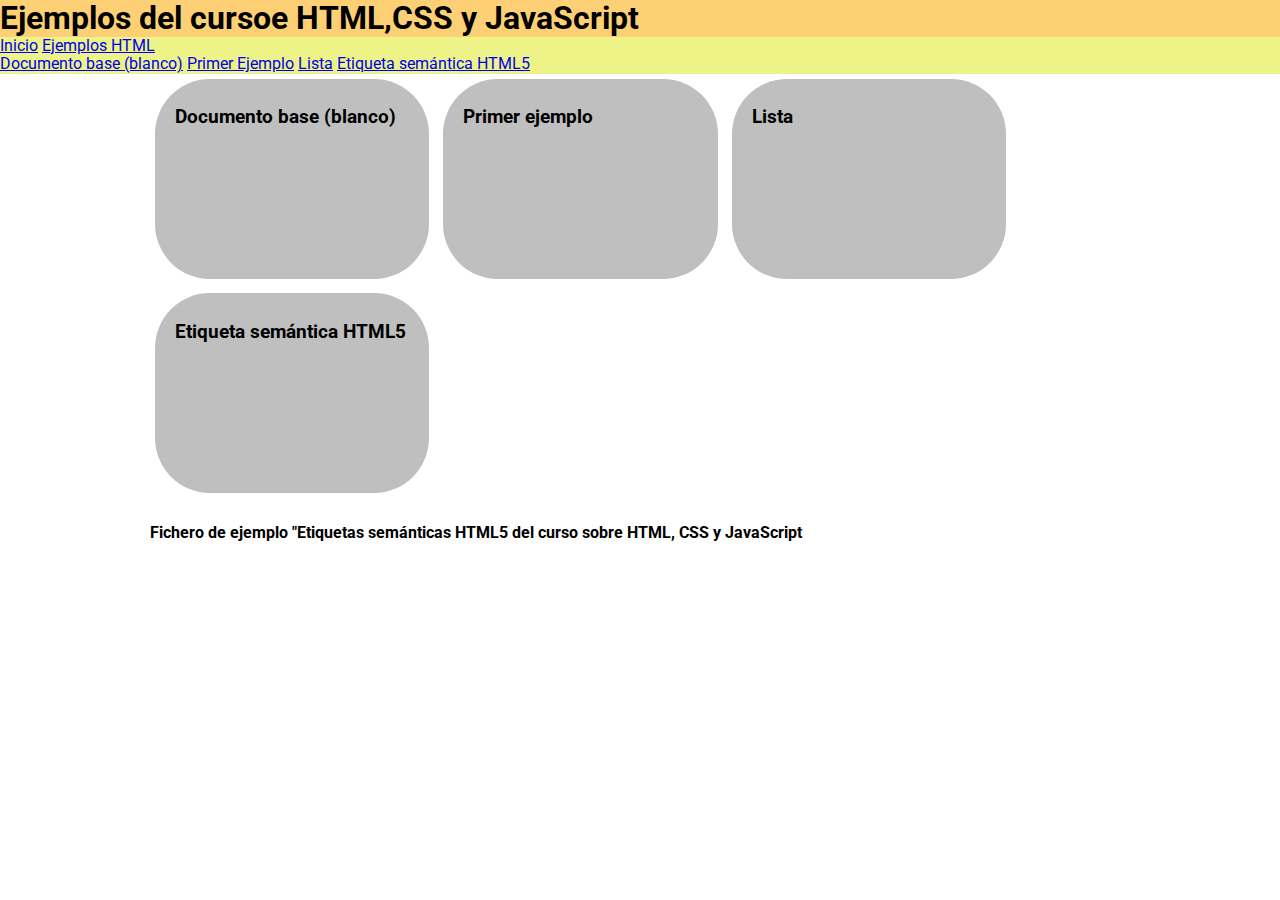
==== index3.html @ 077b2b0d "Commint parte dos curso" ====
<!DOCTYPE html>
<html>
<head>
	<meta charset="utf-8">
	<meta http-equiv="X-UA-Compatible" content="IE=edge">
	<title>Ejemplos del Curso</title>
	<link rel="stylesheet" href="css/normalize.css">
	<link rel="stylesheet" type="text/css" href="css/design2.css">
</head>
<body>
	<header>	
		<h1>Ejemplos del cursoe HTML,CSS y JavaScript</h1>

		<nav>
			<ul>
				<li><a href="#" title="">Inicio</a></li>
				<li><a href="#" title="">Ejemplos HTML</a></li>
				<ul>
					<li><a href="#">Documento base (blanco)</a></li>
					<li><a href="#">Primer Ejemplo</a></li>
					<li><a href="#">Lista</a></li>
					<li><a href="#">Etiqueta semántica HTML5</a></li>
				</ul>
			</ul>
		</nav>
	</header>

	<section>
		<article>
			<h3>Documento base (blanco)</h3>
		</article>
		<article>
			<h3>Primer ejemplo</h3>
		</article>
		<article>
			<h3>Lista</h3>
		</article>
		<article>
			<h3>Etiqueta semántica HTML5</h3>
		</article>
		<h4>Fichero de ejemplo "Etiquetas semánticas HTML5 del curso sobre HTML, CSS y JavaScript</h4>
	</section>

</body>
</html>
---- css/design2.css ----
@import url('https://fonts.googleapis.com/css?family=Roboto');

body{
	font-family: 'Roboto', sans-serif;
}

header{
	background: red;
}

h1{
	position: relative;
	width: 100%;
	background: #FED075;
	margin: 0px;
}

nav{
	position: relative;
	background: #EDF386;
	margin: 0px;
}

ul{
	margin: 0px;
	padding: 0px;
}

ul li{
	display: inline-block;
}

section{
	width: 980px;
	padding: 0px;
	margin: 0px auto;
}

section article{
	position: relative;
	width: 28%;
	height: 200px;
	display: inline-block;
	background: #BFBFBF;
	margin: 5px 5px;
	border-radius: 55px;
}

section article h3{
	position: absolute;
	top: 10px;
	left: 20px;
}
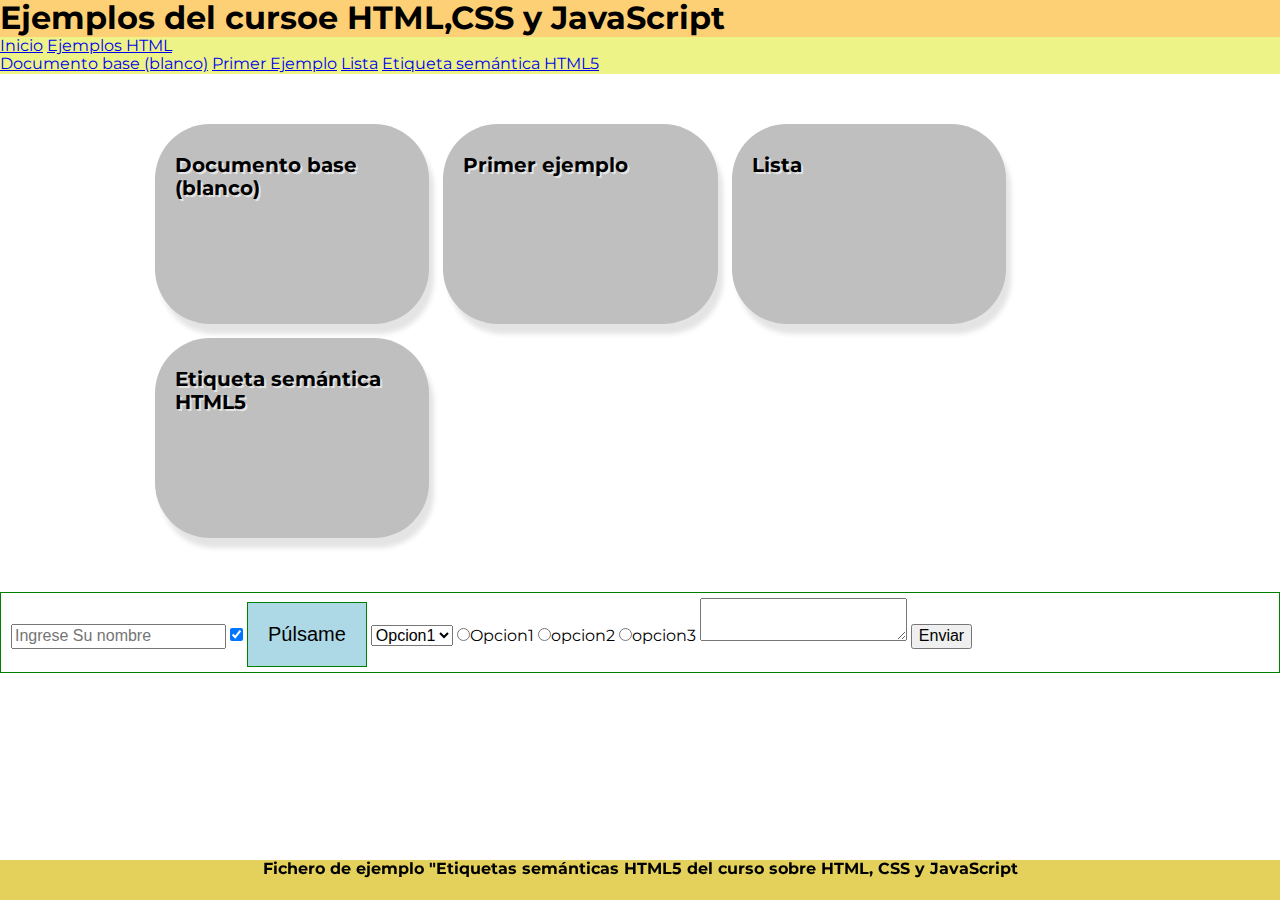
==== commit 1cb1b643: "Fin de 2da parte de las clases" ====
--- a/index3.html
+++ b/index3.html
@@ -6,6 +6,7 @@
 	<title>Ejemplos del Curso</title>
 	<link rel="stylesheet" href="css/normalize.css">
 	<link rel="stylesheet" type="text/css" href="css/design2.css">
+	<link rel="shortcut icon" type="image/x-icon" href="img/gato.ico">
 </head>
 <body>
 	<header>	
@@ -38,8 +39,34 @@
 		<article>
 			<h3>Etiqueta semántica HTML5</h3>
 		</article>
+		<video>
+			
+		</video>
+		
+		<audio src="">
+			
+		</audio>
+	</section>
+
+	<form action="result.php" method="post" accept-charset="utf-8">
+		<input type="text" name="" value="" placeholder="Ingrese Su nombre">
+		<input type="checkbox" name="" value="" placeholder="" checked>
+		<input type="button" name="" value="Púlsame" placeholder="">
+		<select name="destino" id="destino">
+			<option value="1">Opcion1</option>
+			<option value="2">Opcion2</option>
+		</select>
+		<input type="radio" name="radios" id="opr1">Opcion1
+		<input type="radio" name="radios" id="opr1">opcion2
+		<input type="radio" name="radios" id="opr1">opcion3
+		<textarea name="artex" id="artex"></textarea>
+		<input type="submit" name="" value="Enviar" placeholder="">
+		<input type="hidden" name="oculto" value="37" placeholder="">
+	</form>
+
+	<footer>
 		<h4>Fichero de ejemplo "Etiquetas semánticas HTML5 del curso sobre HTML, CSS y JavaScript</h4>
-	</section>
+	</footer>
 
 </body>
 </html>--- a/css/design2.css
+++ b/css/design2.css
@@ -1,7 +1,7 @@
-@import url('https://fonts.googleapis.com/css?family=Roboto');
+@import url('https://fonts.googleapis.com/css?family=Montserrat');
 
 body{
-	font-family: 'Roboto', sans-serif;
+	font-family: 'Montserrat', sans-serif;
 }
 
 header{
@@ -33,7 +33,7 @@
 section{
 	width: 980px;
 	padding: 0px;
-	margin: 0px auto;
+	margin: 45px auto;
 }
 
 section article{
@@ -44,10 +44,43 @@
 	background: #BFBFBF;
 	margin: 5px 5px;
 	border-radius: 55px;
+	box-shadow: 5px 10px 5px #E4E4E4;
+	text-shadow: 2px 2px #E4E4E4;
 }
 
 section article h3{
 	position: absolute;
 	top: 10px;
 	left: 20px;
+	font-size: 20px;
+}
+
+footer{
+	background: #E3D15C;
+	position: fixed;
+	width: 100%;
+	height: 40px;
+	bottom: 0px;
+	padding: 0px;
+	vertical-align: middle;
+}
+
+footer h4{
+	position: relative;
+	top: 0px;
+	padding: 0px;
+	margin: 0px;
+	text-align: center;
+}
+
+form{
+	border: 1px solid green;
+	padding: 5px 10px;
+}
+
+input[type=button]{
+	font-size: 20px;
+	padding: 20px 20px;
+	border: 1px solid green;
+	background: lightblue;
 }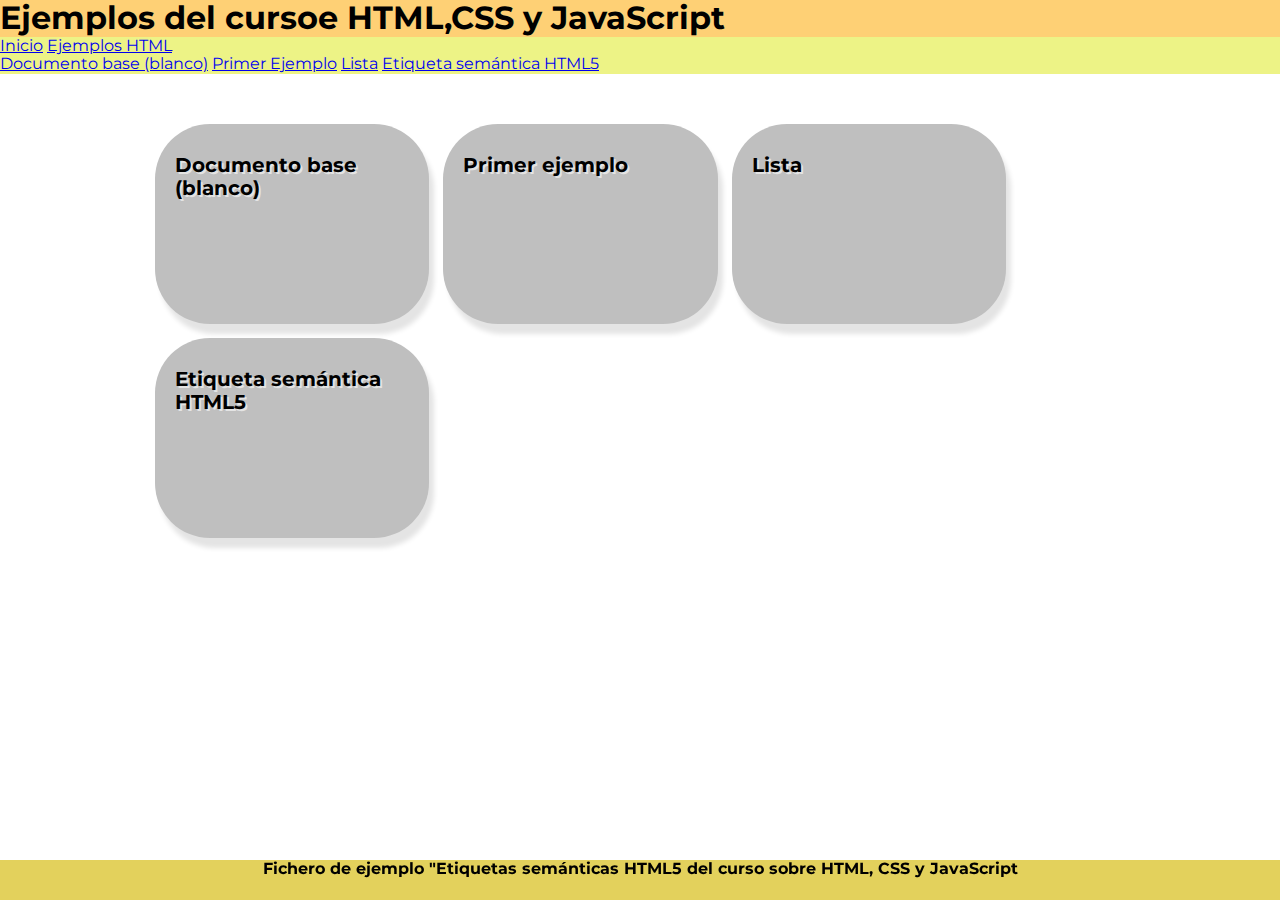
==== commit 2a552036: "parte de responsive" ====
--- a/index3.html
+++ b/index3.html
@@ -42,28 +42,11 @@
 		<video>
 			
 		</video>
-		
+
 		<audio src="">
 			
 		</audio>
 	</section>
-
-	<form action="result.php" method="post" accept-charset="utf-8">
-		<input type="text" name="" value="" placeholder="Ingrese Su nombre">
-		<input type="checkbox" name="" value="" placeholder="" checked>
-		<input type="button" name="" value="Púlsame" placeholder="">
-		<select name="destino" id="destino">
-			<option value="1">Opcion1</option>
-			<option value="2">Opcion2</option>
-		</select>
-		<input type="radio" name="radios" id="opr1">Opcion1
-		<input type="radio" name="radios" id="opr1">opcion2
-		<input type="radio" name="radios" id="opr1">opcion3
-		<textarea name="artex" id="artex"></textarea>
-		<input type="submit" name="" value="Enviar" placeholder="">
-		<input type="hidden" name="oculto" value="37" placeholder="">
-	</form>
-
 	<footer>
 		<h4>Fichero de ejemplo "Etiquetas semánticas HTML5 del curso sobre HTML, CSS y JavaScript</h4>
 	</footer>
--- a/css/design2.css
+++ b/css/design2.css
@@ -2,6 +2,7 @@
 
 body{
 	font-family: 'Montserrat', sans-serif;
+	width: 100%;
 }
 
 header{
@@ -73,14 +74,22 @@
 	text-align: center;
 }
 
-form{
-	border: 1px solid green;
-	padding: 5px 10px;
-}
+@media screen and (max-width: 800px){
+	section{
+		width: 100%;
+		padding: 0px;
+		margin: 10px auto;
+	}
 
-input[type=button]{
-	font-size: 20px;
-	padding: 20px 20px;
-	border: 1px solid green;
-	background: lightblue;
+	section article{
+		position: relative;
+		width: 100%;
+		height: 150px;
+		display: block;
+		background: #BFBFBF;
+		margin: 5px 5px;
+		border-radius: 55px;
+		box-shadow: none;
+		text-shadow: none;
+	}
 }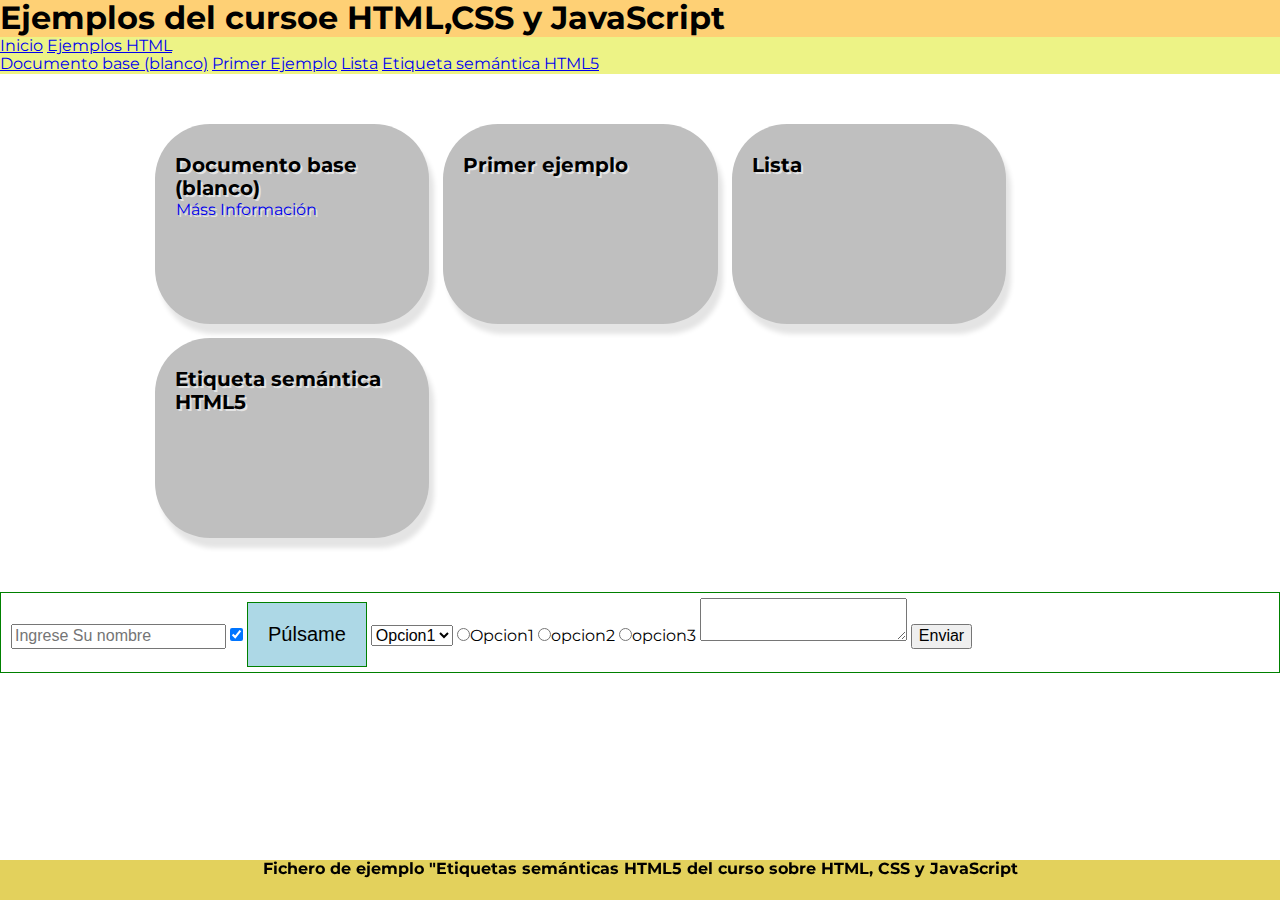
==== commit c39bc259: "Clase java script" ====
--- a/index3.html
+++ b/index3.html
@@ -9,7 +9,7 @@
 	<link rel="shortcut icon" type="image/x-icon" href="img/gato.ico">
 </head>
 <body>
-	<header>	
+	<header id="cabecera">	
 		<h1>Ejemplos del cursoe HTML,CSS y JavaScript</h1>
 
 		<nav>
@@ -29,6 +29,13 @@
 	<section>
 		<article>
 			<h3>Documento base (blanco)</h3>
+			<a href="#" onclick="mostarMas()">Máss Información</a>
+			<p id="textoResumen" style="display: none">Lorem ipsum dolor sit amet, consectetur adipisicing elit, sed do eiusmod
+			tempor incididunt ut labore et dolore magna aliqua. Ut enim ad minim veniam,
+			quis nostrud exercitation ullamco laboris nisi ut aliquip ex ea commodo
+			consequat. Duis aute irure dolor in reprehenderit in voluptate velit esse
+			cillum dolore eu fugiat nulla pariatur. Excepteur sint occaecat cupidatat non
+			proident, sunt in culpa qui officia deserunt mollit anim id est laborum.</p>
 		</article>
 		<article>
 			<h3>Primer ejemplo</h3>
@@ -42,14 +49,32 @@
 		<video>
 			
 		</video>
-
+		
 		<audio src="">
 			
 		</audio>
 	</section>
+
+	<form action="result.php" method="post" accept-charset="utf-8">
+		<input type="text" name="" value="" placeholder="Ingrese Su nombre">
+		<input type="checkbox" name="" value="" placeholder="" checked>
+		<input type="button" name="" value="Púlsame" placeholder="">
+		<select name="destino" id="destino">
+			<option value="1">Opcion1</option>
+			<option value="2">Opcion2</option>
+		</select>
+		<input type="radio" name="radios" id="opr1">Opcion1
+		<input type="radio" name="radios" id="opr1">opcion2
+		<input type="radio" name="radios" id="opr1">opcion3
+		<textarea name="artex" id="artex"></textarea>
+		<input type="submit" name="" value="Enviar" placeholder="">
+		<input type="hidden" name="oculto" value="37" placeholder="">
+	</form>
+
 	<footer>
 		<h4>Fichero de ejemplo "Etiquetas semánticas HTML5 del curso sobre HTML, CSS y JavaScript</h4>
 	</footer>
 
+	<script type="text/javascript" src="js/action.js"></script>
 </body>
 </html>--- a/css/design2.css
+++ b/css/design2.css
@@ -2,7 +2,6 @@
 
 body{
 	font-family: 'Montserrat', sans-serif;
-	width: 100%;
 }
 
 header{
@@ -56,6 +55,20 @@
 	font-size: 20px;
 }
 
+section article a{
+	position: absolute;
+	top: 77px;
+	left: 21px;
+	text-decoration: none;
+}
+
+section article p{
+	font-size: 10px;
+	position: absolute;
+	top: 99px;
+	left: 10px;
+}
+
 footer{
 	background: #E3D15C;
 	position: fixed;
@@ -74,22 +87,14 @@
 	text-align: center;
 }
 
-@media screen and (max-width: 800px){
-	section{
-		width: 100%;
-		padding: 0px;
-		margin: 10px auto;
-	}
+form{
+	border: 1px solid green;
+	padding: 5px 10px;
+}
 
-	section article{
-		position: relative;
-		width: 100%;
-		height: 150px;
-		display: block;
-		background: #BFBFBF;
-		margin: 5px 5px;
-		border-radius: 55px;
-		box-shadow: none;
-		text-shadow: none;
-	}
+input[type=button]{
+	font-size: 20px;
+	padding: 20px 20px;
+	border: 1px solid green;
+	background: lightblue;
 }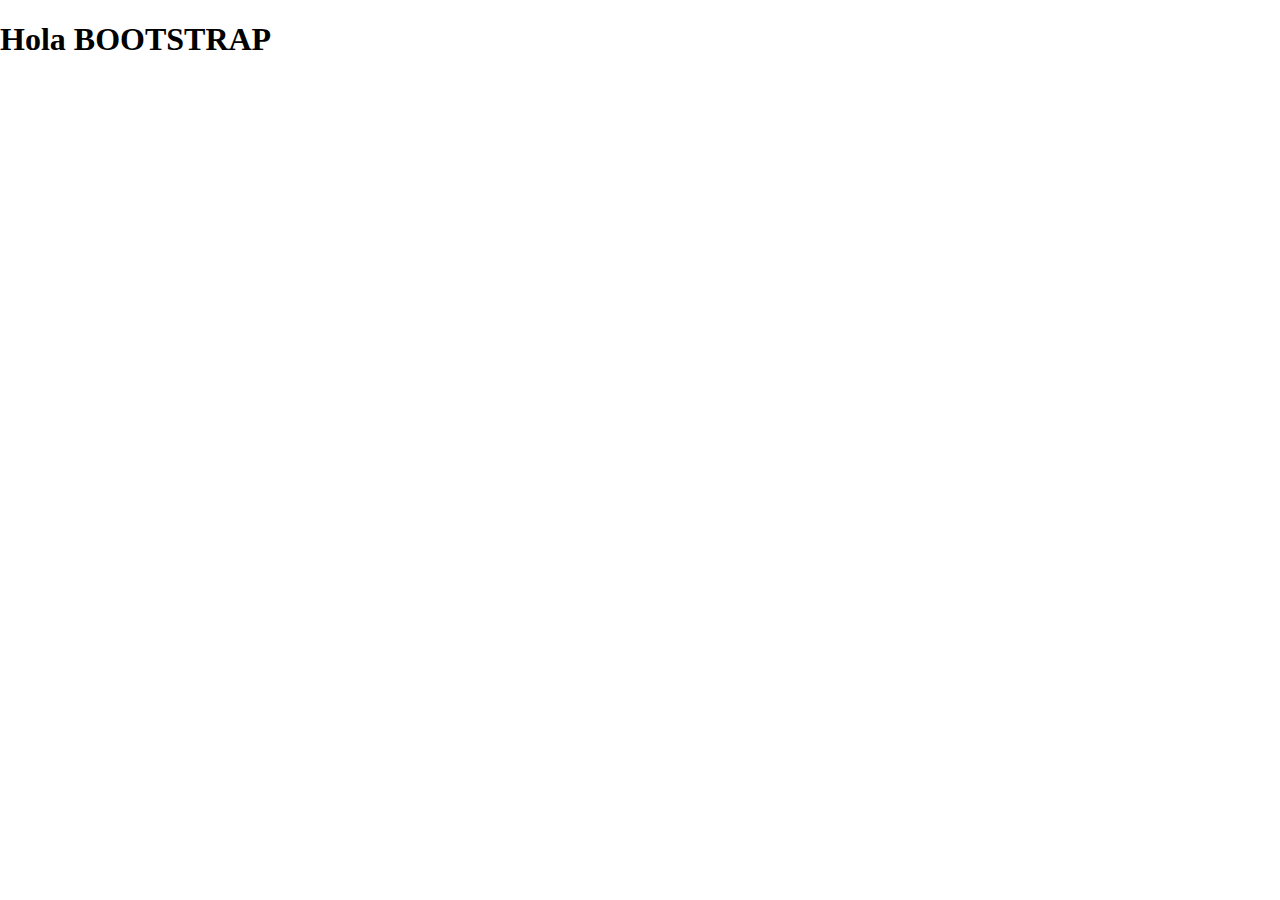
==== commit 1de7d339: "Uso de bootstrap" ====
--- a/index3.html
+++ b/index3.html
@@ -3,78 +3,19 @@
 <head>
 	<meta charset="utf-8">
 	<meta http-equiv="X-UA-Compatible" content="IE=edge">
+	<meta name="viewport" content="width=device-width, initial-scale=1, shrink-to-fit=no">
 	<title>Ejemplos del Curso</title>
 	<link rel="stylesheet" href="css/normalize.css">
+	<link rel="shortcut icon" type="image/x-icon" href="img/gato.ico">
+	<link rel="stylesheet" href="https://maxcdn.bootstrapcdn.com/bootstrap/4.0.0-beta.2/css/bootstrap.min.css" integrity="sha384-PsH8R72JQ3SOdhVi3uxftmaW6Vc51MKb0q5P2rRUpPvrszuE4W1povHYgTpBfshb" crossorigin="anonymous">
 	<link rel="stylesheet" type="text/css" href="css/design2.css">
-	<link rel="shortcut icon" type="image/x-icon" href="img/gato.ico">
 </head>
 <body>
-	<header id="cabecera">	
-		<h1>Ejemplos del cursoe HTML,CSS y JavaScript</h1>
-
-		<nav>
-			<ul>
-				<li><a href="#" title="">Inicio</a></li>
-				<li><a href="#" title="">Ejemplos HTML</a></li>
-				<ul>
-					<li><a href="#">Documento base (blanco)</a></li>
-					<li><a href="#">Primer Ejemplo</a></li>
-					<li><a href="#">Lista</a></li>
-					<li><a href="#">Etiqueta semántica HTML5</a></li>
-				</ul>
-			</ul>
-		</nav>
-	</header>
-
-	<section>
-		<article>
-			<h3>Documento base (blanco)</h3>
-			<a href="#" onclick="mostarMas()">Máss Información</a>
-			<p id="textoResumen" style="display: none">Lorem ipsum dolor sit amet, consectetur adipisicing elit, sed do eiusmod
-			tempor incididunt ut labore et dolore magna aliqua. Ut enim ad minim veniam,
-			quis nostrud exercitation ullamco laboris nisi ut aliquip ex ea commodo
-			consequat. Duis aute irure dolor in reprehenderit in voluptate velit esse
-			cillum dolore eu fugiat nulla pariatur. Excepteur sint occaecat cupidatat non
-			proident, sunt in culpa qui officia deserunt mollit anim id est laborum.</p>
-		</article>
-		<article>
-			<h3>Primer ejemplo</h3>
-		</article>
-		<article>
-			<h3>Lista</h3>
-		</article>
-		<article>
-			<h3>Etiqueta semántica HTML5</h3>
-		</article>
-		<video>
-			
-		</video>
-		
-		<audio src="">
-			
-		</audio>
-	</section>
-
-	<form action="result.php" method="post" accept-charset="utf-8">
-		<input type="text" name="" value="" placeholder="Ingrese Su nombre">
-		<input type="checkbox" name="" value="" placeholder="" checked>
-		<input type="button" name="" value="Púlsame" placeholder="">
-		<select name="destino" id="destino">
-			<option value="1">Opcion1</option>
-			<option value="2">Opcion2</option>
-		</select>
-		<input type="radio" name="radios" id="opr1">Opcion1
-		<input type="radio" name="radios" id="opr1">opcion2
-		<input type="radio" name="radios" id="opr1">opcion3
-		<textarea name="artex" id="artex"></textarea>
-		<input type="submit" name="" value="Enviar" placeholder="">
-		<input type="hidden" name="oculto" value="37" placeholder="">
-	</form>
-
-	<footer>
-		<h4>Fichero de ejemplo "Etiquetas semánticas HTML5 del curso sobre HTML, CSS y JavaScript</h4>
-	</footer>
-
+	<h1>Hola BOOTSTRAP</h1>
+	
+	<script src="https://code.jquery.com/jquery-3.2.1.slim.min.js" integrity="sha384-KJ3o2DKtIkvYIK3UENzmM7KCkRr/rE9/Qpg6aAZGJwFDMVNA/GpGFF93hXpG5KkN" crossorigin="anonymous"></script>
+	<script src="https://cdnjs.cloudflare.com/ajax/libs/popper.js/1.12.3/umd/popper.min.js" integrity="sha384-vFJXuSJphROIrBnz7yo7oB41mKfc8JzQZiCq4NCceLEaO4IHwicKwpJf9c9IpFgh" crossorigin="anonymous"></script>
+	<script src="https://maxcdn.bootstrapcdn.com/bootstrap/4.0.0-beta.2/js/bootstrap.min.js" integrity="sha384-alpBpkh1PFOepccYVYDB4do5UnbKysX5WZXm3XxPqe5iKTfUKjNkCk9SaVuEZflJ" crossorigin="anonymous"></script>
 	<script type="text/javascript" src="js/action.js"></script>
 </body>
 </html>